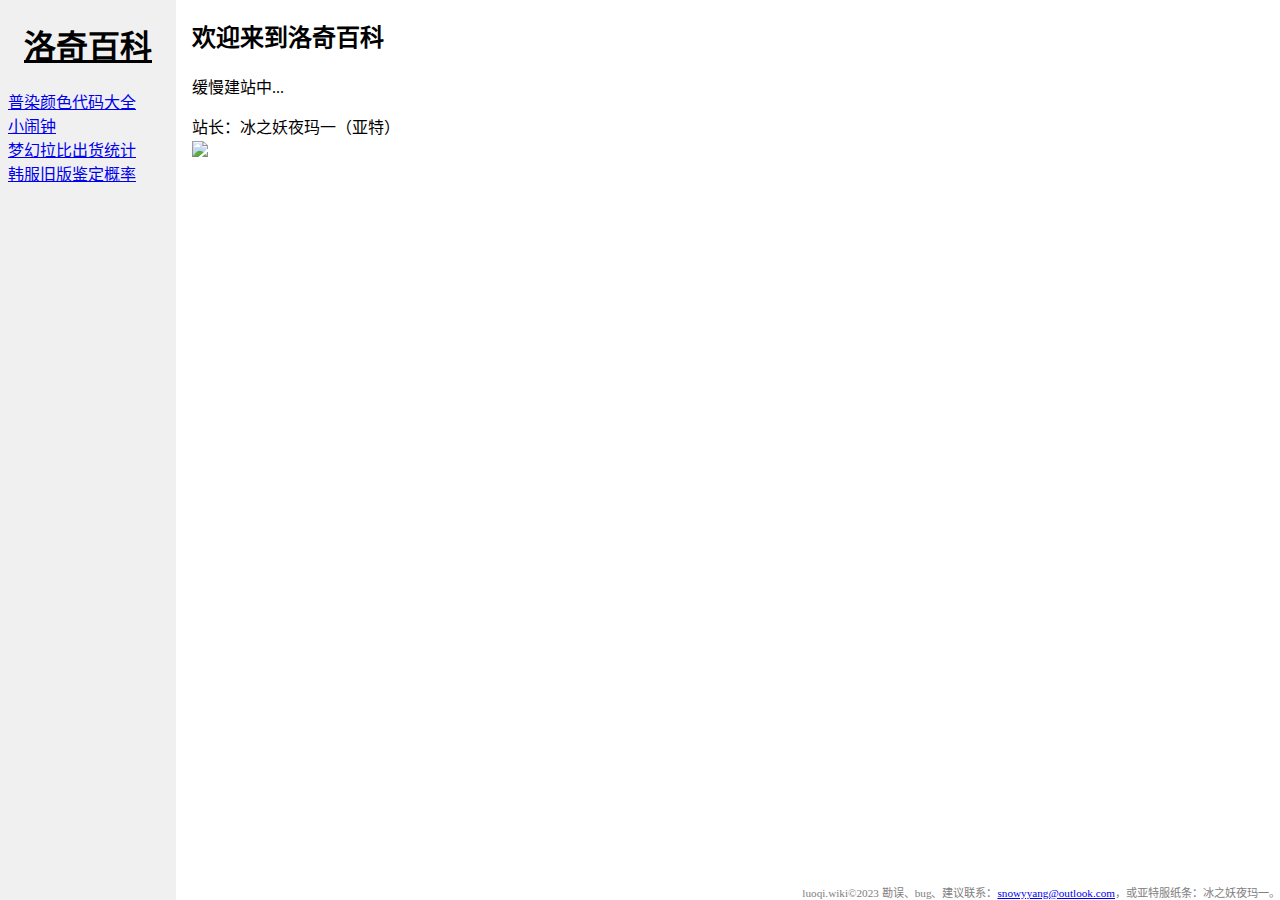
==== index.html @ 29530f59 "layout css" ====
<!DOCTYPE html>
<html lang="zh-cn">
    <head>
        <meta charset="UTF-8">
        <title>洛奇百科</title>
		<!--link rel="shortcut icon" href="/favicon.ico"/-->
        <link href="/assets/main.css" type="text/css" rel="stylesheet"/>
    </head>
    <body>
        <div class="layout">
            <nav>
                <header>
                    <a href="/" style="color:#000000"><h1>洛奇百科</h1></a>
                </header>
                <a href="/dye-colors">普染颜色代码大全</a><br>
                <a href="https://github.com/SnowyYANG/MabinogiClock" target="_blank">小闹钟</a><br>
                <a href="/rabbie">梦幻拉比出货统计</a><br>
                <a href="/metalware-old">韩服旧版鉴定概率</a><br>
            </nav>
            <div class="layout-r">
                <main>
                    <h2>欢迎来到洛奇百科</h2>
                    <p>缓慢建站中...</p>
                    <p>站长：冰之妖夜玛一（亚特）<br>
                    <img src="https://ik.imagekit.io/snowyyang/luoqiwiki/admin.jpg?updatedAt=1697749824445"></p>
                </main>
                <footer>luoqi.wiki©2023 勘误、bug、建议联系：<a href="mailto:snowyyang@outlook.com">snowyyang@outlook.com</a>，或亚特服纸条：冰之妖夜玛一。</footer>
            </div>
        </div>
    </body>
</html>
---- assets/main.css ----
body {
    margin: 0;
    height: 100vh;
}
.layout {
    display:flex;min-height:100vh;
}
nav {
    width:10em;min-width:10em;background:#f0f0f0;min-height:100vh;
    padding: 0 0.5em;
}
header {
    text-align: center;
}
.layout-r {
    display:flex;flex-direction:column;flex-grow:8;
}
main {
    flex-grow:99;padding:0 1rem;word-break:break-all;width:100%;max-width:100%;box-sizing:border-box;line-height:1.5;
}
footer {
    float: left;
    width: 100%;
    font-size: 0.7em;
    color: #808080;
    text-align: right;
}
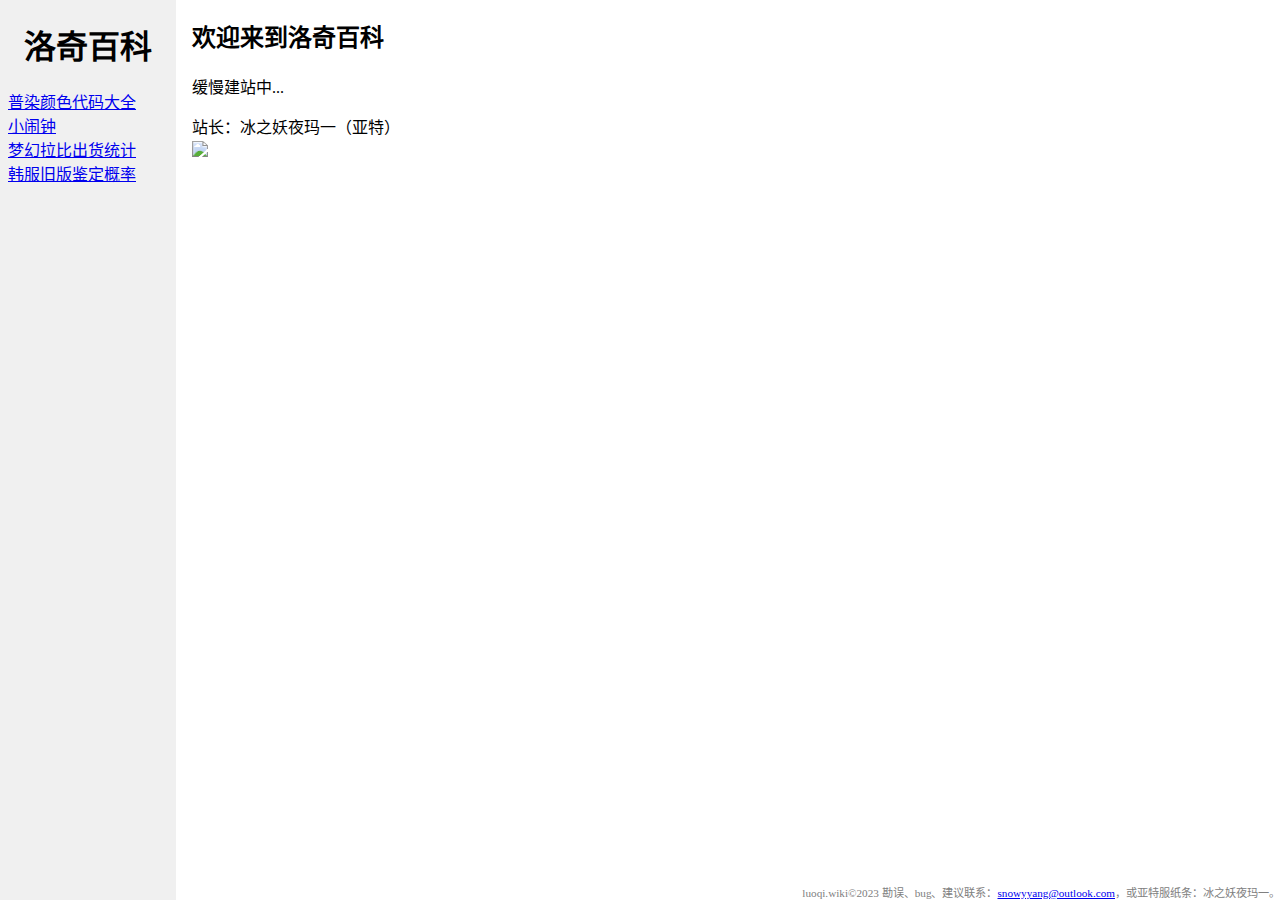
==== commit 243230c2: "github to gitee" ====
--- a/index.html
+++ b/index.html
@@ -13,7 +13,7 @@
                     <a href="/" style="color:#000000"><h1>洛奇百科</h1></a>
                 </header>
                 <a href="/dye-colors">普染颜色代码大全</a><br>
-                <a href="https://github.com/SnowyYANG/MabinogiClock" target="_blank">小闹钟</a><br>
+                <a href="https://gitee.com/SnowyYANG/MabinogiClock" target="_blank">小闹钟</a><br>
                 <a href="/rabbie">梦幻拉比出货统计</a><br>
                 <a href="/metalware-old">韩服旧版鉴定概率</a><br>
             </nav>
--- a/assets/main.css
+++ b/assets/main.css
@@ -3,20 +3,34 @@
     height: 100vh;
 }
 .layout {
-    display:flex;min-height:100vh;
+    display:flex;
+    min-height:100vh;
 }
 nav {
-    width:10em;min-width:10em;background:#f0f0f0;min-height:100vh;
+    width:10em;
+    min-width:10em;
+    background:#f0f0f0;
+    min-height:100vh;
     padding: 0 0.5em;
 }
 header {
     text-align: center;
 }
+header a {
+    text-decoration: none;
+}
 .layout-r {
-    display:flex;flex-direction:column;flex-grow:8;
+    display:flex;
+    flex-direction:column;
+    flex-grow:8;
 }
 main {
-    flex-grow:99;padding:0 1rem;word-break:break-all;width:100%;max-width:100%;box-sizing:border-box;line-height:1.5;
+    flex-grow:99;
+    padding:0 1rem;
+    width:100%;
+    max-width:100%;
+    box-sizing:border-box;
+    line-height:1.5;
 }
 footer {
     float: left;
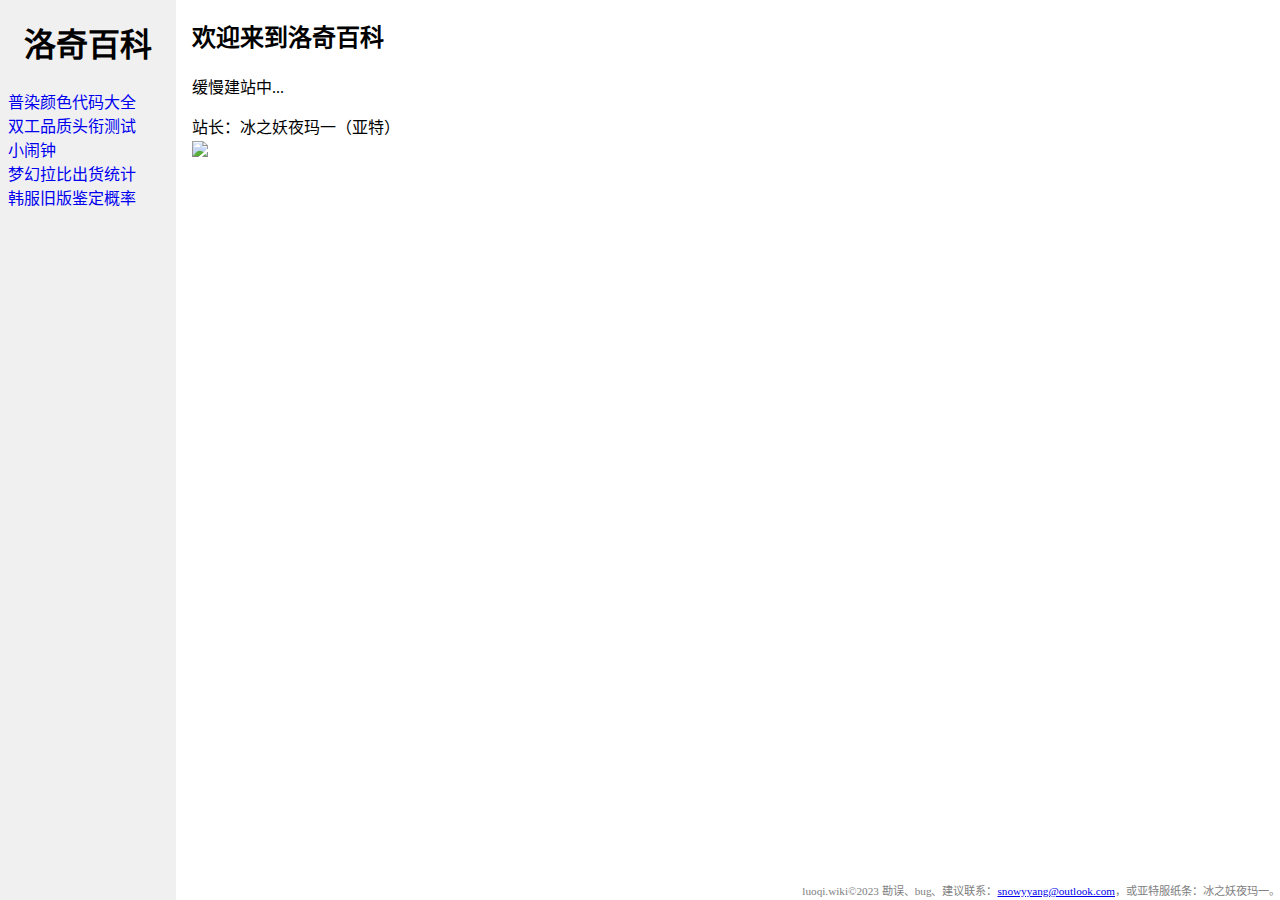
==== commit b67e9d8c: "双工" ====
--- a/index.html
+++ b/index.html
@@ -12,17 +12,20 @@
                 <header>
                     <a href="/" style="color:#000000"><h1>洛奇百科</h1></a>
                 </header>
-                <a href="/dye-colors">普染颜色代码大全</a><br>
-                <a href="https://gitee.com/SnowyYANG/MabinogiClock" target="_blank">小闹钟</a><br>
-                <a href="/rabbie">梦幻拉比出货统计</a><br>
-                <a href="/metalware-old">韩服旧版鉴定概率</a><br>
+                <ul>
+                    <li><a href="/dye-colors">普染颜色代码大全</a></li>
+                    <li><a href="/heulwen-engineering-and-magic-craft">双工品质头衔测试</a></li>
+                    <li><a href="https://gitee.com/SnowyYANG/MabinogiClock" target="_blank">小闹钟</a></li>
+                    <li><a href="/rabbie">梦幻拉比出货统计</a></li>
+                    <li><a href="/metalware-old">韩服旧版鉴定概率</a></li>
+                </ul>
             </nav>
             <div class="layout-r">
                 <main>
                     <h2>欢迎来到洛奇百科</h2>
                     <p>缓慢建站中...</p>
                     <p>站长：冰之妖夜玛一（亚特）<br>
-                    <img src="https://ik.imagekit.io/snowyyang/luoqiwiki/admin.jpg?updatedAt=1697749824445"></p>
+                    <img src="https://ik.imagekit.io/snowyyang/luoqiwiki/admin_gBICbqrdE.png?updatedAt=1697812026268"></p>
                 </main>
                 <footer>luoqi.wiki©2023 勘误、bug、建议联系：<a href="mailto:snowyyang@outlook.com">snowyyang@outlook.com</a>，或亚特服纸条：冰之妖夜玛一。</footer>
             </div>
--- a/assets/main.css
+++ b/assets/main.css
@@ -1,6 +1,7 @@
 body {
     margin: 0;
     height: 100vh;
+    line-height:1.5;
 }
 .layout {
     display:flex;
@@ -13,11 +14,14 @@
     min-height:100vh;
     padding: 0 0.5em;
 }
+ul {
+    padding:0;
+}
+nav a {
+    text-decoration: none;
+}
 header {
     text-align: center;
-}
-header a {
-    text-decoration: none;
 }
 .layout-r {
     display:flex;
@@ -30,7 +34,9 @@
     width:100%;
     max-width:100%;
     box-sizing:border-box;
-    line-height:1.5;
+}
+summary {
+    cursor: pointer;
 }
 footer {
     float: left;
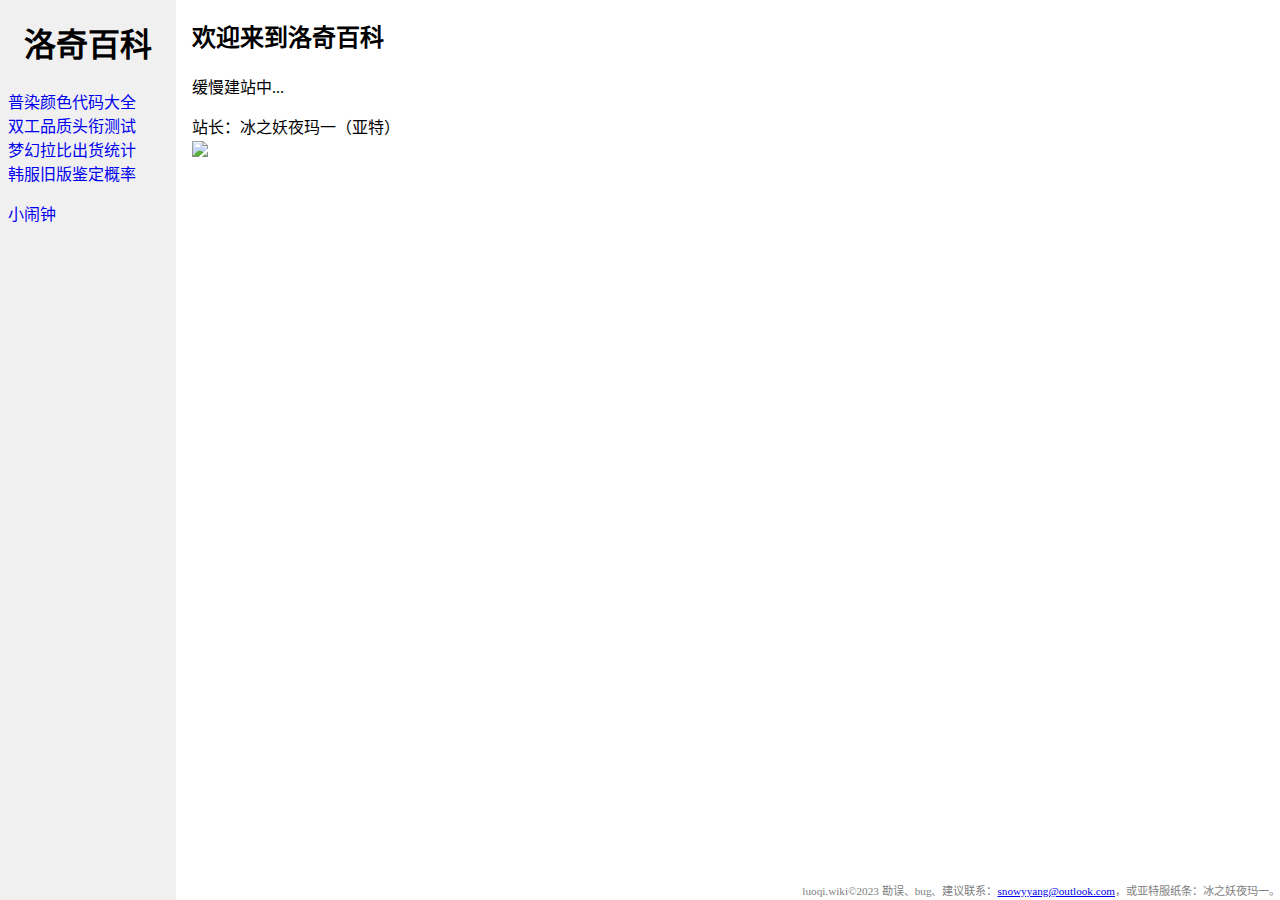
==== commit bd608b78: "nav clock" ====
--- a/index.html
+++ b/index.html
@@ -10,14 +10,16 @@
         <div class="layout">
             <nav>
                 <header>
-                    <a href="/" style="color:#000000"><h1>洛奇百科</h1></a>
+                    <a href="/" style="color:#000"><h1>洛奇百科</h1></a>
                 </header>
                 <ul>
                     <li><a href="/dye-colors">普染颜色代码大全</a></li>
                     <li><a href="/heulwen-engineering-and-magic-craft">双工品质头衔测试</a></li>
-                    <li><a href="https://gitee.com/SnowyYANG/MabinogiClock" target="_blank">小闹钟</a></li>
                     <li><a href="/rabbie">梦幻拉比出货统计</a></li>
                     <li><a href="/metalware-old">韩服旧版鉴定概率</a></li>
+                </ul>
+                <ul>
+                    <li><a href="https://gitee.com/SnowyYANG/MabinogiClock" target="_blank">小闹钟</a></li>
                 </ul>
             </nav>
             <div class="layout-r">
--- a/assets/main.css
+++ b/assets/main.css
@@ -35,6 +35,15 @@
     max-width:100%;
     box-sizing:border-box;
 }
+table{
+    border-collapse:collapse;
+    border:1px solid #888;
+    }
+    
+td,th{
+    border:1px solid #888;
+    padding: 0 1em;
+}
 summary {
     cursor: pointer;
 }
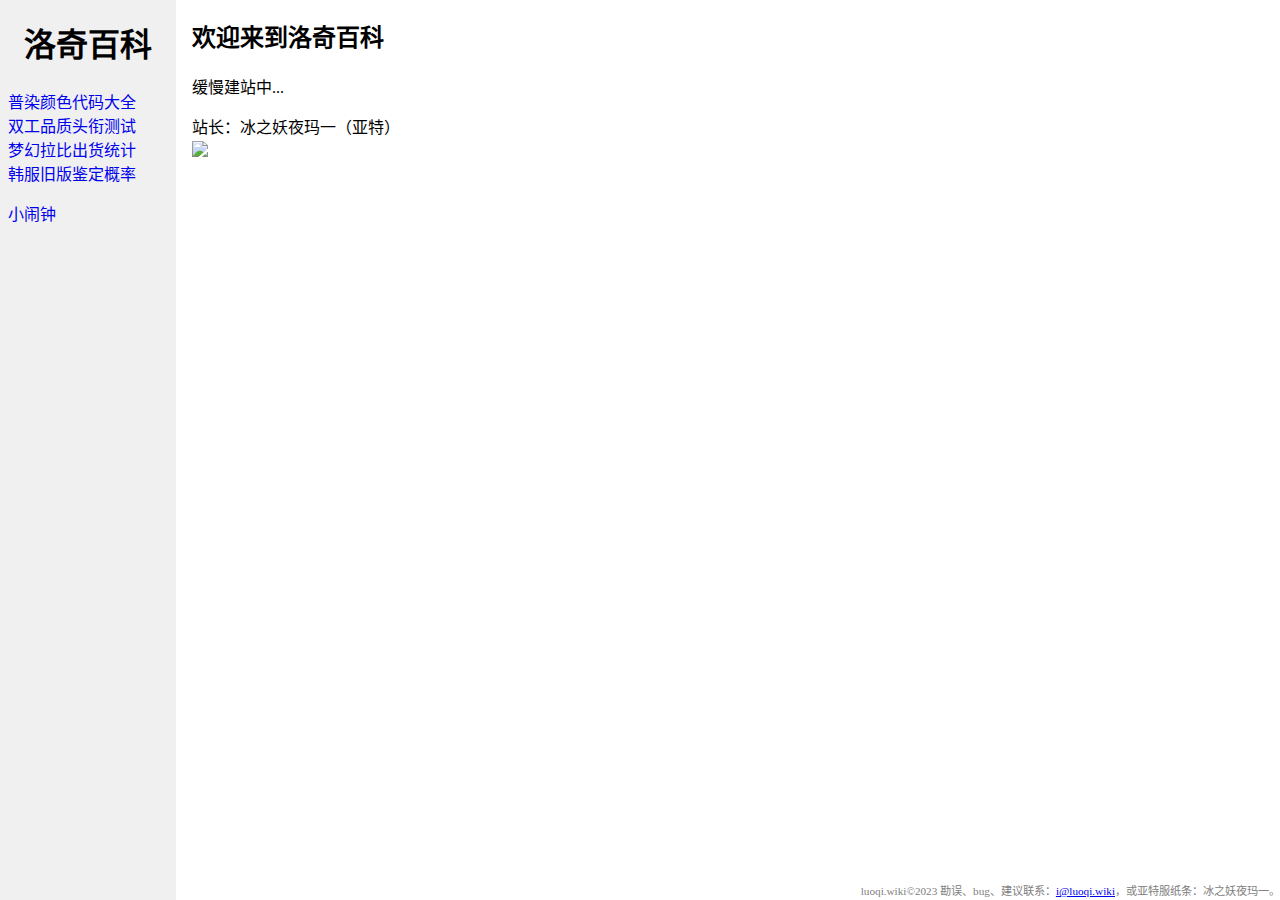
==== commit 6f60d2d3: "short email" ====
--- a/index.html
+++ b/index.html
@@ -29,7 +29,7 @@
                     <p>站长：冰之妖夜玛一（亚特）<br>
                     <img src="https://ik.imagekit.io/snowyyang/luoqiwiki/admin_gBICbqrdE.png?updatedAt=1697812026268"></p>
                 </main>
-                <footer>luoqi.wiki©2023 勘误、bug、建议联系：<a href="mailto:snowyyang@outlook.com">snowyyang@outlook.com</a>，或亚特服纸条：冰之妖夜玛一。</footer>
+                <footer>luoqi.wiki©2023 勘误、bug、建议联系：<a href="mailto:i@luoqi.wiki">i@luoqi.wiki</a>，或亚特服纸条：冰之妖夜玛一。</footer>
             </div>
         </div>
     </body>
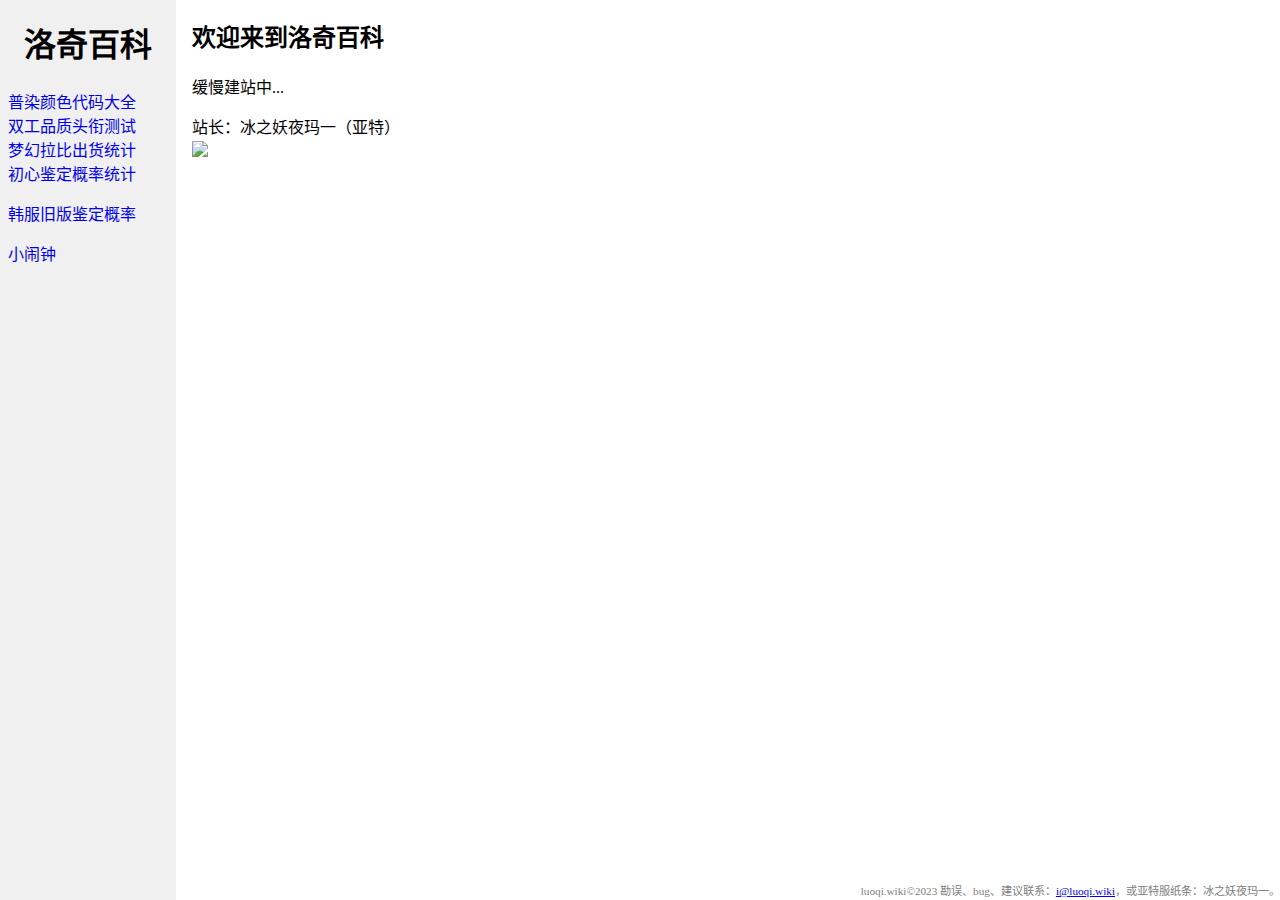
==== commit c0bb7138: "new metalware bow" ====
--- a/index.html
+++ b/index.html
@@ -16,6 +16,9 @@
                     <li><a href="/dye-colors">普染颜色代码大全</a></li>
                     <li><a href="/heulwen-engineering-and-magic-craft">双工品质头衔测试</a></li>
                     <li><a href="/rabbie">梦幻拉比出货统计</a></li>
+                    <li><a href="/metalware">初心鉴定概率统计</a></li>
+                </ul>
+                <ul>
                     <li><a href="/metalware-old">韩服旧版鉴定概率</a></li>
                 </ul>
                 <ul>
